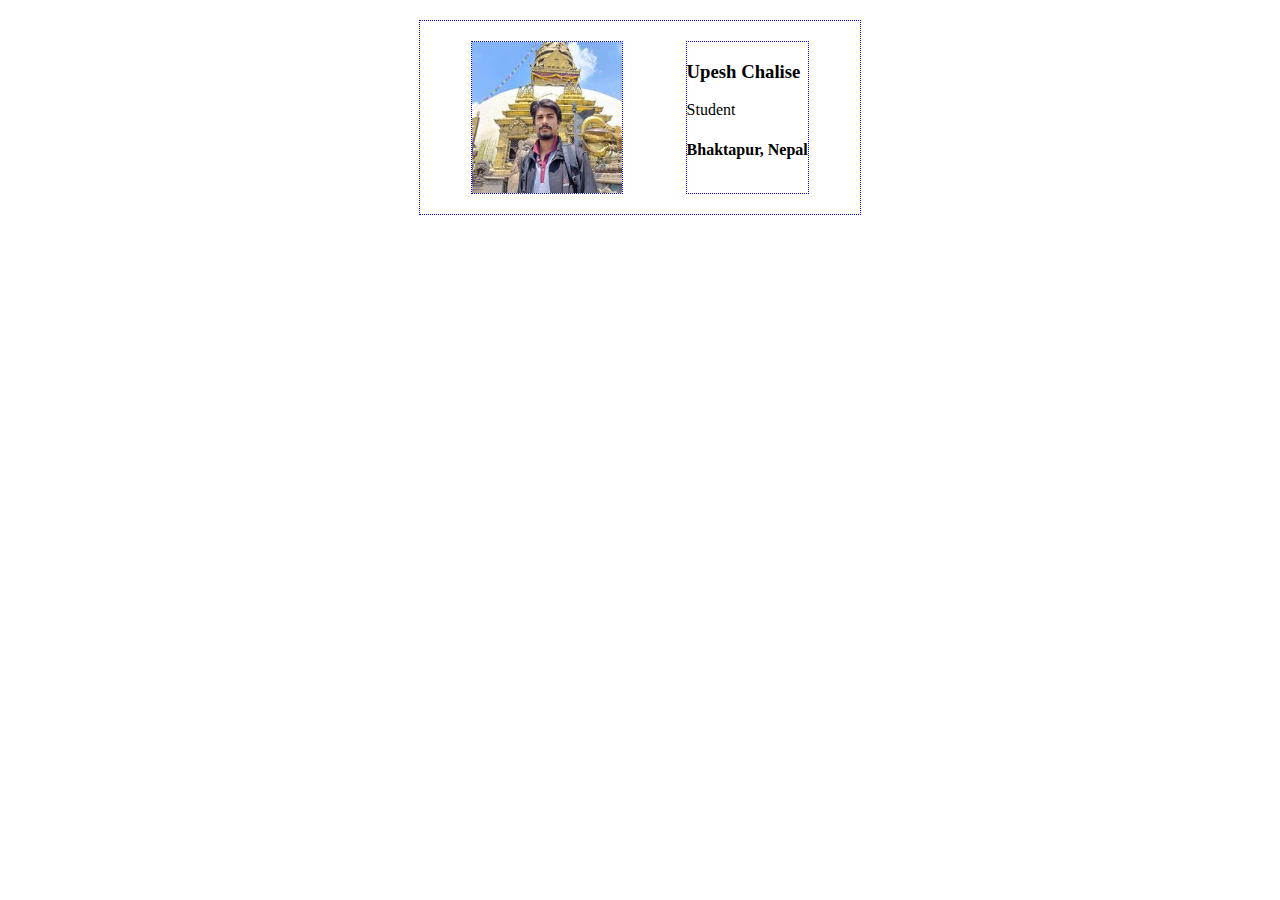
==== Digital_business_card/index.html @ 39213628 "changes" ====
<!DOCTYPE html>
<html lang="en">
<head>
    <meta charset="UTF-8">
    <meta http-equiv="X-UA-Compatible" content="IE=edge">
    <meta name="viewport" content="width=device-width, initial-scale=1.0">
    <title>Document</title>
    <link rel="stylesheet" href="style.css">
</head>
<body>
    <div class="card border">
        
        <img src="myPhoto.jpg" alt="Upesh Chalise" class="myImage border">

        <div class="border">
            <h3>Upesh Chalise</h3>
            <p>Student</p>
            <h4>Bhaktapur, Nepal</h4>
        </div>
    </div>
</body>
</html>
---- Digital_business_card/style.css ----
body {
    margin: 20px;
}

.card {
    padding: 20px;
    display: flex;
    justify-content: space-around;
    width: 400px;
    margin-left: auto;
    margin-right: auto;
}

.myImage {
    width: 150px;
}

.border {
    border: 1px dotted blue;
}
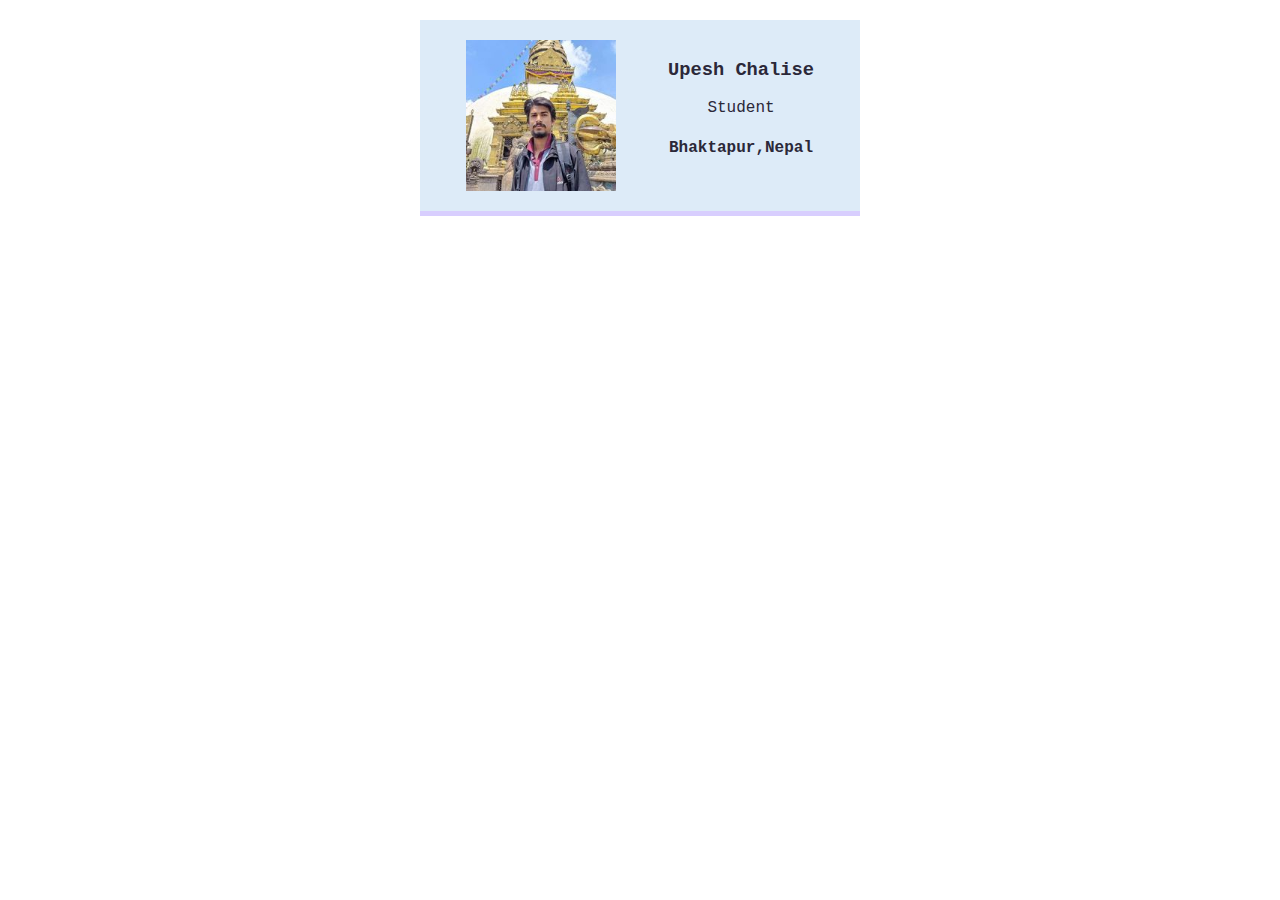
==== commit e3dd944a: "changes" ====
--- a/Digital_business_card/index.html
+++ b/Digital_business_card/index.html
@@ -8,14 +8,14 @@
     <link rel="stylesheet" href="style.css">
 </head>
 <body>
-    <div class="card border">
+    <div class="card">
         
-        <img src="myPhoto.jpg" alt="Upesh Chalise" class="myImage border">
+        <img src="myPhoto.jpg" alt="Upesh Chalise" class="myImage">
 
-        <div class="border">
+        <div>
             <h3>Upesh Chalise</h3>
             <p>Student</p>
-            <h4>Bhaktapur, Nepal</h4>
+            <h4>Bhaktapur,Nepal</h4>
         </div>
     </div>
 </body>
--- a/Digital_business_card/style.css
+++ b/Digital_business_card/style.css
@@ -1,5 +1,6 @@
 body {
     margin: 20px;
+    font-family: 'Courier New', Courier, monospace;
 }
 
 .card {
@@ -7,14 +8,19 @@
     display: flex;
     justify-content: space-around;
     width: 400px;
-    margin-left: auto;
-    margin-right: auto;
+    text-align: center;
+    margin: 0px auto;
+    color:  #2b2839;
+    border-bottom: 5px solid #d8cefe;
+    background-color: #ddebf8;
 }
 
 .myImage {
     width: 150px;
 }
 
+
+
 .border {
     border: 1px dotted blue;
-}+}
